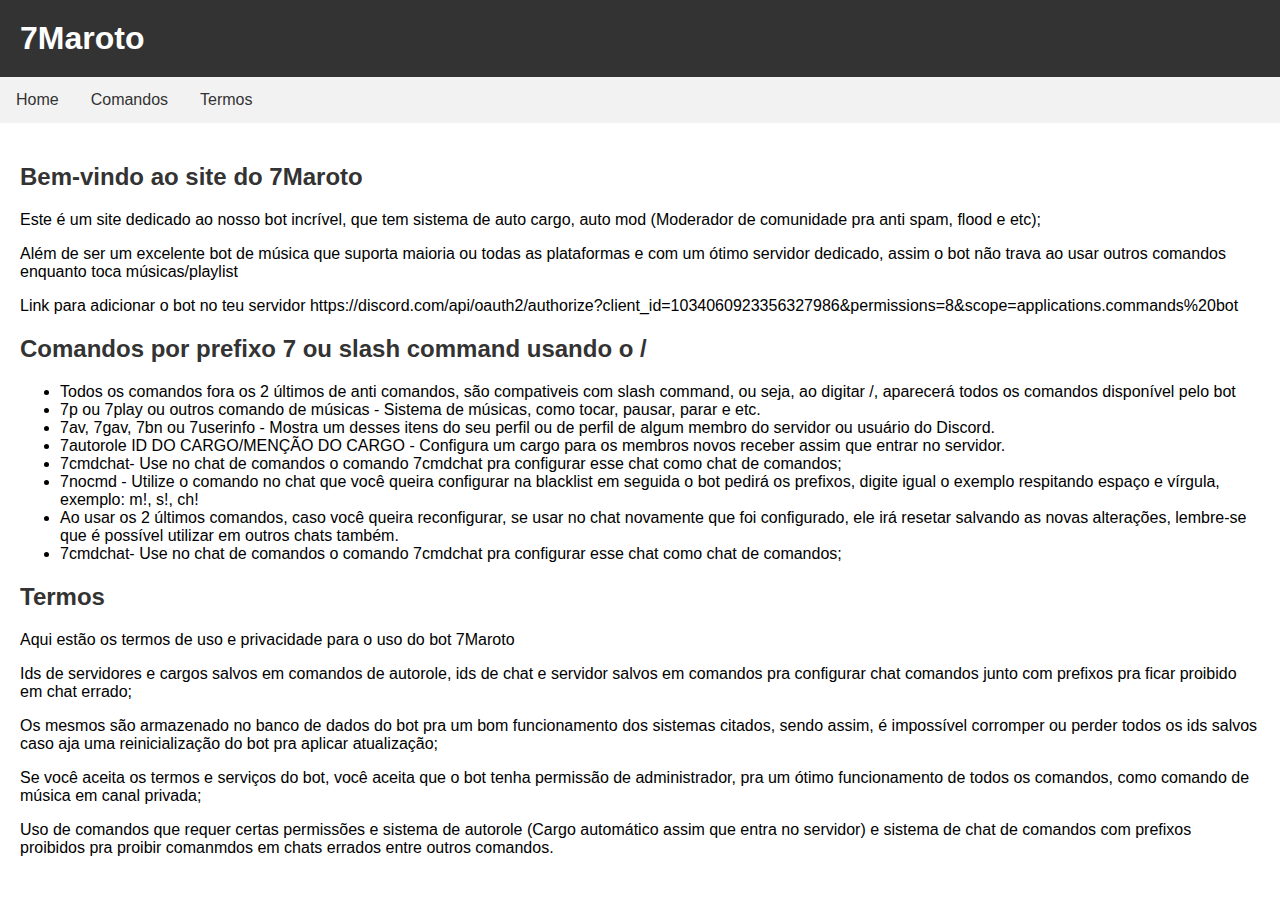
==== index.html @ 498a5b37 "Update index.html" ====
<!DOCTYPE html>
<html lang="en">
<head>
  <meta charset="UTF-8">
  <meta name="viewport" content="width=device-width, initial-scale=1.0">
  <title>7Maroto Website</title>
  <style>
    body {
      font-family: Arial, sans-serif;
      margin: 0;
      padding: 0;
    }
    
    header {
      background-color: #333;
      color: #fff;
      padding: 20px;
    }
    
    h1 {
      margin: 0;
    }
    
    nav ul {
      list-style-type: none;
      margin: 0;
      padding: 0;
      background-color: #f2f2f2;
      overflow: hidden;
    }
    nav li {
      float: left;
    }
    
    nav li a {
      display: block;
      color: #333;
      text-align: center;
      padding: 14px 16px;
      text-decoration: none;
    }
    
    nav li a:hover {
      background-color: #ddd;
    }
    
    main {
      padding: 20px;
    }
    
    section {
      margin-bottom: 20px;
    }
    
    h2 {
      color: #333;
    }
    
    footer {
      background-color: #333;
      color: #fff;
      padding: 20px;
      text-align: center;
    }
  </style>
</head>
<body>
  <header>
    <h1>7Maroto</h1>
  </header>
  
  <nav>
    <ul>
      <li><a href="#home">Home</a></li>
      <li><a href="#commands">Comandos</a></li>
      <li><a href="#terms">Termos</a></li>
    </ul>
  </nav>
  
  <main>
    <section id="home">
      <h2>Bem-vindo ao site do 7Maroto</h2>
      <p>Este é um site dedicado ao nosso bot incrível, que tem sistema de auto cargo, auto mod (Moderador de comunidade pra anti spam, flood e etc);
      <p>Além de ser um excelente bot de música que suporta maioria ou todas as plataformas e com um ótimo servidor dedicado, assim o bot não trava ao usar outros comandos enquanto toca músicas/playlist
      <p>Link para adicionar o bot no teu servidor https://discord.com/api/oauth2/authorize?client_id=1034060923356327986&permissions=8&scope=applications.commands%20bot
    </section>
    
    <section id="commands">
      <h2>Comandos por prefixo 7 ou slash command usando o /</h2>
      <ul>
        <li>Todos os comandos fora os 2 últimos de anti comandos, são compativeis com slash command, ou seja, ao digitar /, aparecerá todos os comandos disponível pelo bot</li>
        <li>7p ou 7play ou outros comando de músicas - Sistema de músicas, como tocar, pausar, parar e etc.</li>
        <li>7av, 7gav, 7bn ou 7userinfo - Mostra um desses itens do seu perfil ou de perfil de algum membro do servidor ou usuário do Discord.</li>
        <li>7autorole ID DO CARGO/MENÇÃO DO CARGO - Configura um cargo para os membros novos receber assim que entrar no servidor.</li>
        <li>7cmdchat- Use no chat de comandos o comando 7cmdchat pra configurar esse chat como chat de comandos;</li>
        <li>7nocmd -  Utilize o comando no chat que você queira configurar na blacklist em seguida o bot pedirá os prefixos, digite igual o exemplo respitando espaço e vírgula, exemplo: m!, s!, ch! </li>
        <li>Ao usar os 2 últimos comandos, caso você queira reconfigurar, se usar no chat novamente que foi configurado, ele irá resetar salvando as novas alterações, lembre-se que é possível utilizar em outros chats também.</li>
        <li>7cmdchat- Use no chat de comandos o comando 7cmdchat pra configurar esse chat como chat de comandos;</li>
      </ul>
    </section>
    
    <section id="terms">
      <h2>Termos</h2>
      <p>Aqui estão os termos de uso e privacidade para o uso do bot 7Maroto
      <p>Ids de servidores e cargos salvos em comandos de autorole, ids de chat e servidor salvos em comandos pra configurar chat comandos junto com prefixos pra ficar proibido em chat errado;
      <p>Os mesmos são armazenado no banco de dados do bot pra um bom funcionamento dos sistemas citados, sendo assim, é impossível corromper ou perder todos os ids salvos caso aja uma reinicialização do bot pra aplicar atualização;</p>
      <p>Se você aceita os termos e serviços do bot, você aceita que o bot tenha permissão de administrador, pra um ótimo funcionamento de todos os comandos, como comando de música em canal privada;
      <p>Uso de comandos que requer certas permissões e sistema de autorole (Cargo automático assim que entra no servidor) e sistema de chat de comandos com prefixos proibidos pra proibir comanmdos em chats errados entre outros comandos.
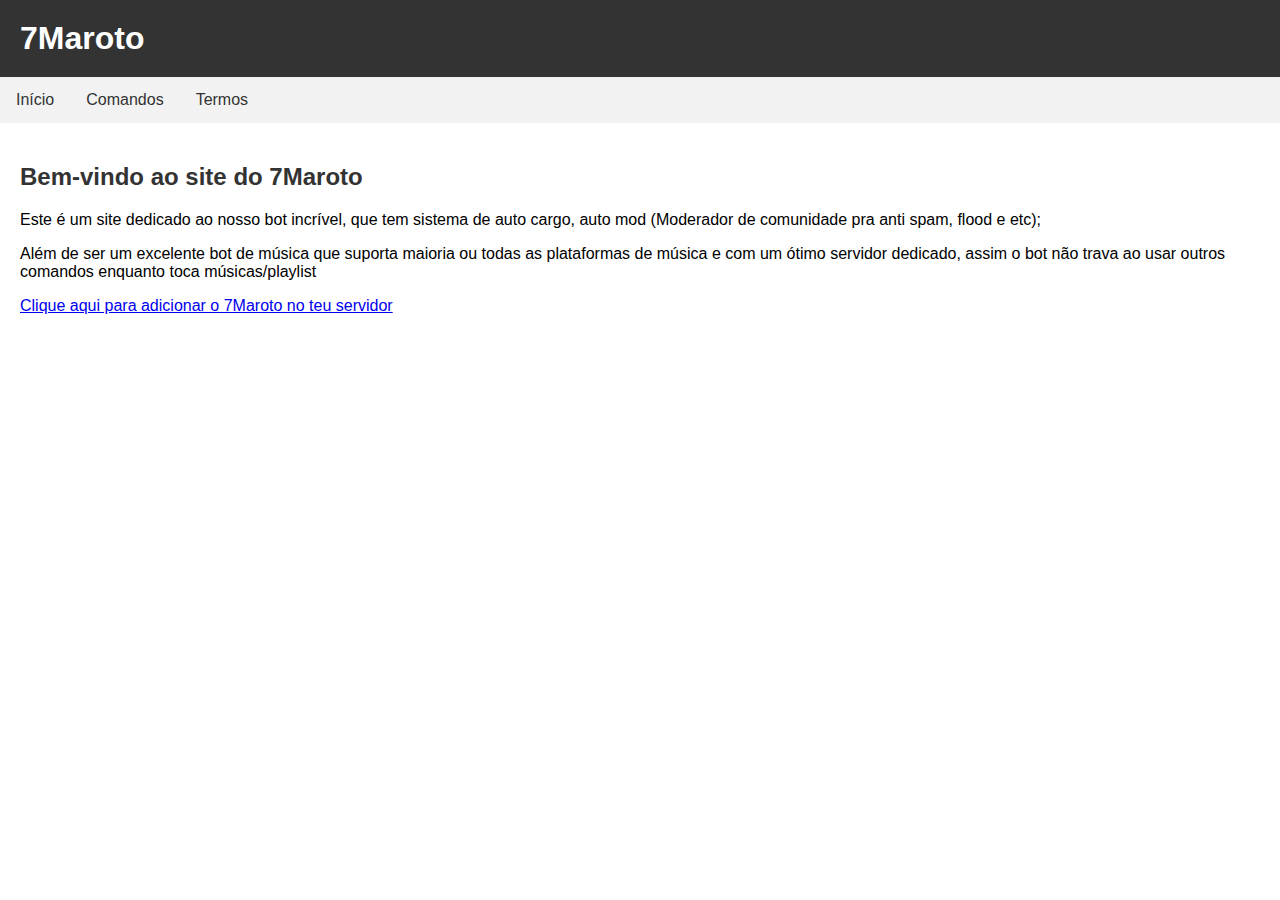
==== commit 8a762ba0: "index.html" ====
--- a/index.html
+++ b/index.html
@@ -1,9 +1,9 @@
 <!DOCTYPE html>
-<html lang="en">
+<html lang="pt-br">
 <head>
   <meta charset="UTF-8">
   <meta name="viewport" content="width=device-width, initial-scale=1.0">
-  <title>7Maroto Website</title>
+  <title>7Maroto</title>
   <style>
     body {
       font-family: Arial, sans-serif;
@@ -71,9 +71,9 @@
   
   <nav>
     <ul>
-      <li><a href="#home">Home</a></li>
-      <li><a href="#commands">Comandos</a></li>
-      <li><a href="#terms">Termos</a></li>
+      <li><a href="index.html">Início</a></li>
+      <li><a href="comandos.html">Comandos</a></li>
+      <li><a href="termos.html">Termos</a></li>
     </ul>
   </nav>
   
@@ -81,28 +81,6 @@
     <section id="home">
       <h2>Bem-vindo ao site do 7Maroto</h2>
       <p>Este é um site dedicado ao nosso bot incrível, que tem sistema de auto cargo, auto mod (Moderador de comunidade pra anti spam, flood e etc);
-      <p>Além de ser um excelente bot de música que suporta maioria ou todas as plataformas e com um ótimo servidor dedicado, assim o bot não trava ao usar outros comandos enquanto toca músicas/playlist
-      <p>Link para adicionar o bot no teu servidor https://discord.com/api/oauth2/authorize?client_id=1034060923356327986&permissions=8&scope=applications.commands%20bot
+      <p>Além de ser um excelente bot de música que suporta maioria ou todas as plataformas de música e com um ótimo servidor dedicado, assim o bot não trava ao usar outros comandos enquanto toca músicas/playlist<p></p>
+      <a/ href="https://discord.com/api/oauth2/authorize?client_id=1034060923356327986&permissions=8&scope=applications.commands%20bot">Clique aqui para adicionar o 7Maroto no teu servidor</a>
     </section>
-    
-    <section id="commands">
-      <h2>Comandos por prefixo 7 ou slash command usando o /</h2>
-      <ul>
-        <li>Todos os comandos fora os 2 últimos de anti comandos, são compativeis com slash command, ou seja, ao digitar /, aparecerá todos os comandos disponível pelo bot</li>
-        <li>7p ou 7play ou outros comando de músicas - Sistema de músicas, como tocar, pausar, parar e etc.</li>
-        <li>7av, 7gav, 7bn ou 7userinfo - Mostra um desses itens do seu perfil ou de perfil de algum membro do servidor ou usuário do Discord.</li>
-        <li>7autorole ID DO CARGO/MENÇÃO DO CARGO - Configura um cargo para os membros novos receber assim que entrar no servidor.</li>
-        <li>7cmdchat- Use no chat de comandos o comando 7cmdchat pra configurar esse chat como chat de comandos;</li>
-        <li>7nocmd -  Utilize o comando no chat que você queira configurar na blacklist em seguida o bot pedirá os prefixos, digite igual o exemplo respitando espaço e vírgula, exemplo: m!, s!, ch! </li>
-        <li>Ao usar os 2 últimos comandos, caso você queira reconfigurar, se usar no chat novamente que foi configurado, ele irá resetar salvando as novas alterações, lembre-se que é possível utilizar em outros chats também.</li>
-        <li>7cmdchat- Use no chat de comandos o comando 7cmdchat pra configurar esse chat como chat de comandos;</li>
-      </ul>
-    </section>
-    
-    <section id="terms">
-      <h2>Termos</h2>
-      <p>Aqui estão os termos de uso e privacidade para o uso do bot 7Maroto
-      <p>Ids de servidores e cargos salvos em comandos de autorole, ids de chat e servidor salvos em comandos pra configurar chat comandos junto com prefixos pra ficar proibido em chat errado;
-      <p>Os mesmos são armazenado no banco de dados do bot pra um bom funcionamento dos sistemas citados, sendo assim, é impossível corromper ou perder todos os ids salvos caso aja uma reinicialização do bot pra aplicar atualização;</p>
-      <p>Se você aceita os termos e serviços do bot, você aceita que o bot tenha permissão de administrador, pra um ótimo funcionamento de todos os comandos, como comando de música em canal privada;
-      <p>Uso de comandos que requer certas permissões e sistema de autorole (Cargo automático assim que entra no servidor) e sistema de chat de comandos com prefixos proibidos pra proibir comanmdos em chats errados entre outros comandos.
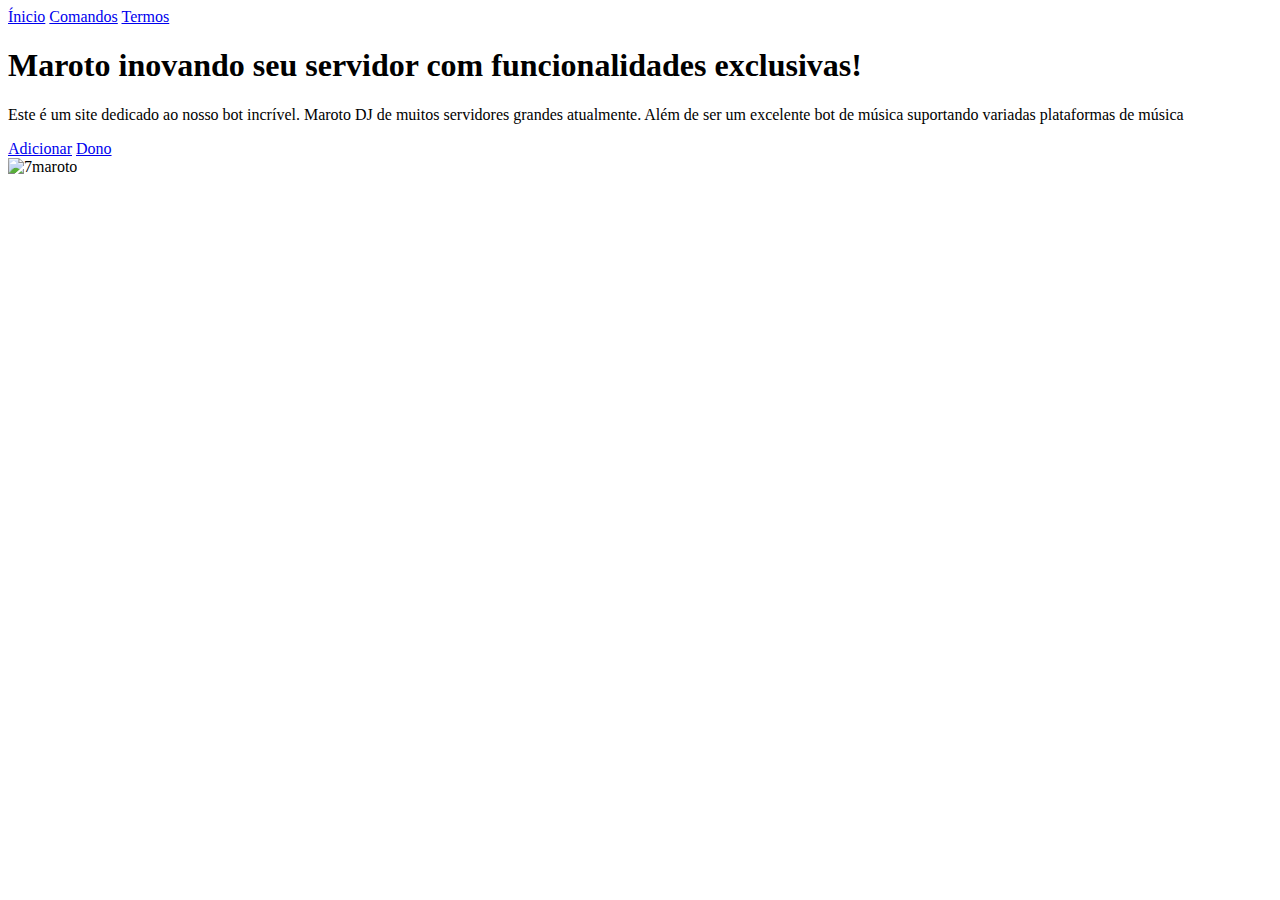
==== commit 1c4d5916: "index.html" ====
--- a/index.html
+++ b/index.html
@@ -1,86 +1,42 @@
 <!DOCTYPE html>
 <html lang="pt-br">
 <head>
-  <meta charset="UTF-8">
-  <meta name="viewport" content="width=device-width, initial-scale=1.0">
-  <title>7Maroto</title>
-  <style>
-    body {
-      font-family: Arial, sans-serif;
-      margin: 0;
-      padding: 0;
-    }
-    
-    header {
-      background-color: #333;
-      color: #fff;
-      padding: 20px;
-    }
-    
-    h1 {
-      margin: 0;
-    }
-    
-    nav ul {
-      list-style-type: none;
-      margin: 0;
-      padding: 0;
-      background-color: #f2f2f2;
-      overflow: hidden;
-    }
-    nav li {
-      float: left;
-    }
-    
-    nav li a {
-      display: block;
-      color: #333;
-      text-align: center;
-      padding: 14px 16px;
-      text-decoration: none;
-    }
-    
-    nav li a:hover {
-      background-color: #ddd;
-    }
-    
-    main {
-      padding: 20px;
-    }
-    
-    section {
-      margin-bottom: 20px;
-    }
-    
-    h2 {
-      color: #333;
-    }
-    
-    footer {
-      background-color: #333;
-      color: #fff;
-      padding: 20px;
-      text-align: center;
-    }
-  </style>
+    <meta charset="UTF-8">
+    <meta http-equiv="X-UA-Compatible" content="IE=edge">
+    <meta name="viewport" content="width=device-width, initial-scale=1.0">
+    <title>Maroto</title>
+    <link rel="stylesheet" href="style.css">
 </head>
 <body>
-  <header>
-    <h1>7Maroto</h1>
-  </header>
-  
-  <nav>
-    <ul>
-      <li><a href="index.html">Início</a></li>
-      <li><a href="comandos.html">Comandos</a></li>
-      <li><a href="termos.html">Termos</a></li>
-    </ul>
-  </nav>
-  
-  <main>
-    <section id="home">
-      <h2>Bem-vindo ao site do 7Maroto</h2>
-      <p>Este é um site dedicado ao nosso bot incrível, que tem sistema de auto cargo, auto mod (Moderador de comunidade pra anti spam, flood e etc);
-      <p>Além de ser um excelente bot de música que suporta maioria ou todas as plataformas de música e com um ótimo servidor dedicado, assim o bot não trava ao usar outros comandos enquanto toca músicas/playlist<p></p>
-      <a/ href="https://discord.com/api/oauth2/authorize?client_id=1034060923356327986&permissions=8&scope=applications.commands%20bot">Clique aqui para adicionar o 7Maroto no teu servidor</a>
-    </section>
+
+    <header class="header__maroto">
+        <div class="header__maroto__menu">
+            <a href="index.html" class="header__maroto__menu__botao">Ínicio</a>
+            <a href="commands.html" class="header__maroto__menu__botao">Comandos</a>
+            <a href="termos.html" class="header__maroto__menu__botao">Termos</a>
+        </div>
+    </header>
+    <main class="principal__maroto">
+        <div class="principal__maroto__pagina">
+        <h1 class="principal__maroto__titulo">
+            Maroto inovando seu servidor <strong class="principal__maroto__titulo__destaque">com funcionalidades exclusivas!</strong>
+        </h1>
+    
+        <p class="principal__maroto__texto">
+            Este é um site dedicado ao nosso bot incrível. Maroto DJ de muitos servidores grandes atualmente.
+            Além de ser um excelente bot de música suportando variadas plataformas de música
+        </p>
+        <div class="principal__maroto__server__botao">
+        <a href="https://discord.com/api/oauth2/authorize?client_id=1034060923356327986&permissions=8&scope=applications.commands%20bot" target="_blank" class="principal__maroto__server">Adicionar</a>
+        <a href="https://discord.com/users/397487089245224970" target="_blank" class="principal__maroto__server">Dono</a>
+    </div>
+    </div>
+    </div>
+        <img src="https://cdn.discordapp.com/attachments/1065104223710232618/1117933983343321220/5ab3737b1e2f45644dfa21e5b4a7d58c.png" style="pointer-events: none;" alt="7maroto" class="principal__maroto__imagem">
+    </main>
+
+    <footer class="footer__maroto">
+
+    </footer>
+</body>
+</html>
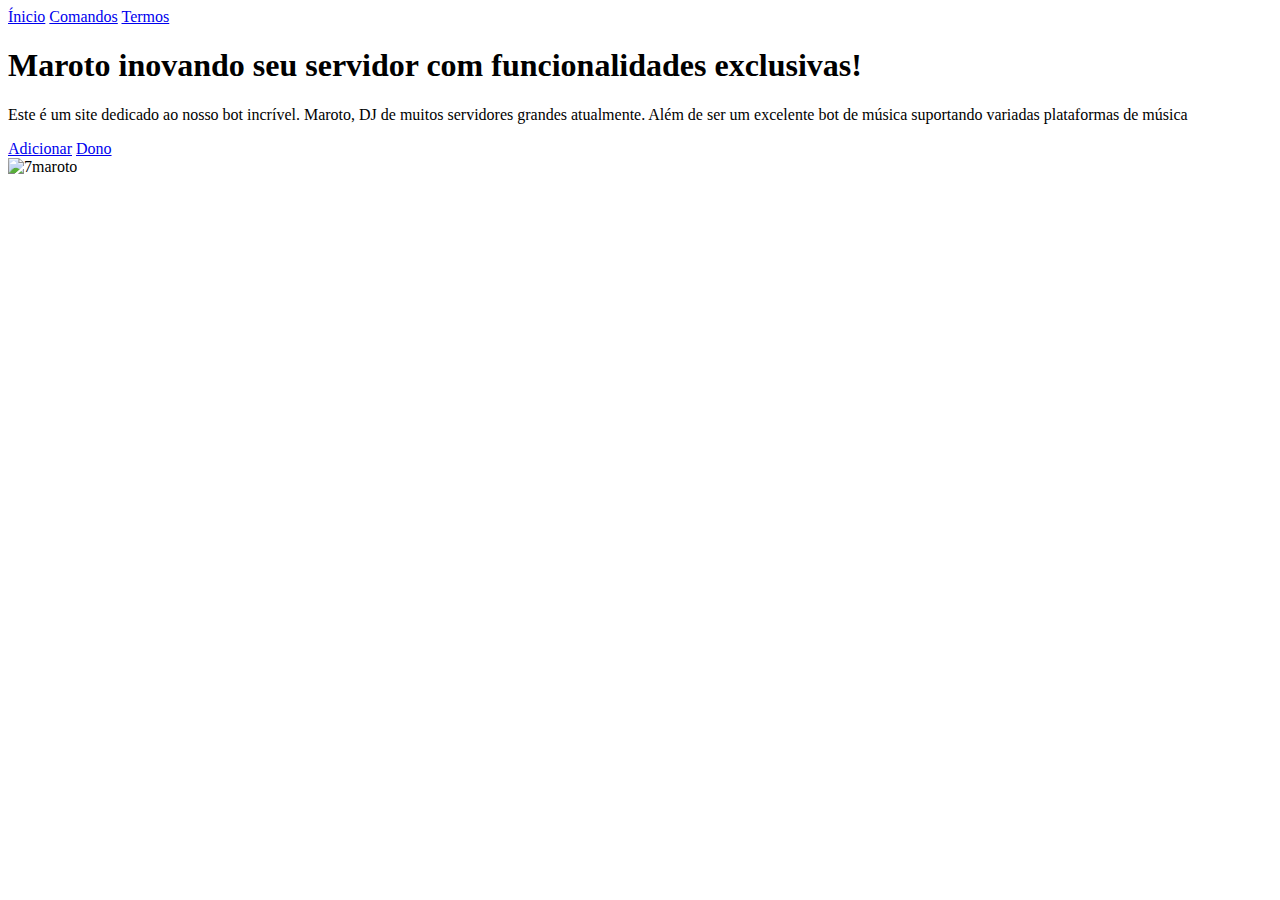
==== commit a96aa7cc: "Update index.html" ====
--- a/index.html
+++ b/index.html
@@ -23,7 +23,7 @@
         </h1>
     
         <p class="principal__maroto__texto">
-            Este é um site dedicado ao nosso bot incrível. Maroto DJ de muitos servidores grandes atualmente.
+            Este é um site dedicado ao nosso bot incrível. Maroto, DJ de muitos servidores grandes atualmente.
             Além de ser um excelente bot de música suportando variadas plataformas de música
         </p>
         <div class="principal__maroto__server__botao">
@@ -32,7 +32,7 @@
     </div>
     </div>
     </div>
-        <img src="https://cdn.discordapp.com/attachments/1065104223710232618/1117933983343321220/5ab3737b1e2f45644dfa21e5b4a7d58c.png" style="pointer-events: none;" alt="7maroto" class="principal__maroto__imagem">
+        <img src="https://cdn.discordapp.com/attachments/1034141091601068112/1151023820224872528/24b869bbf0b2c35eb40dffd72b0d3d68-removebg-preview.png" style="pointer-events: none;" alt="7maroto" class="principal__maroto__imagem">
     </main>
 
     <footer class="footer__maroto">
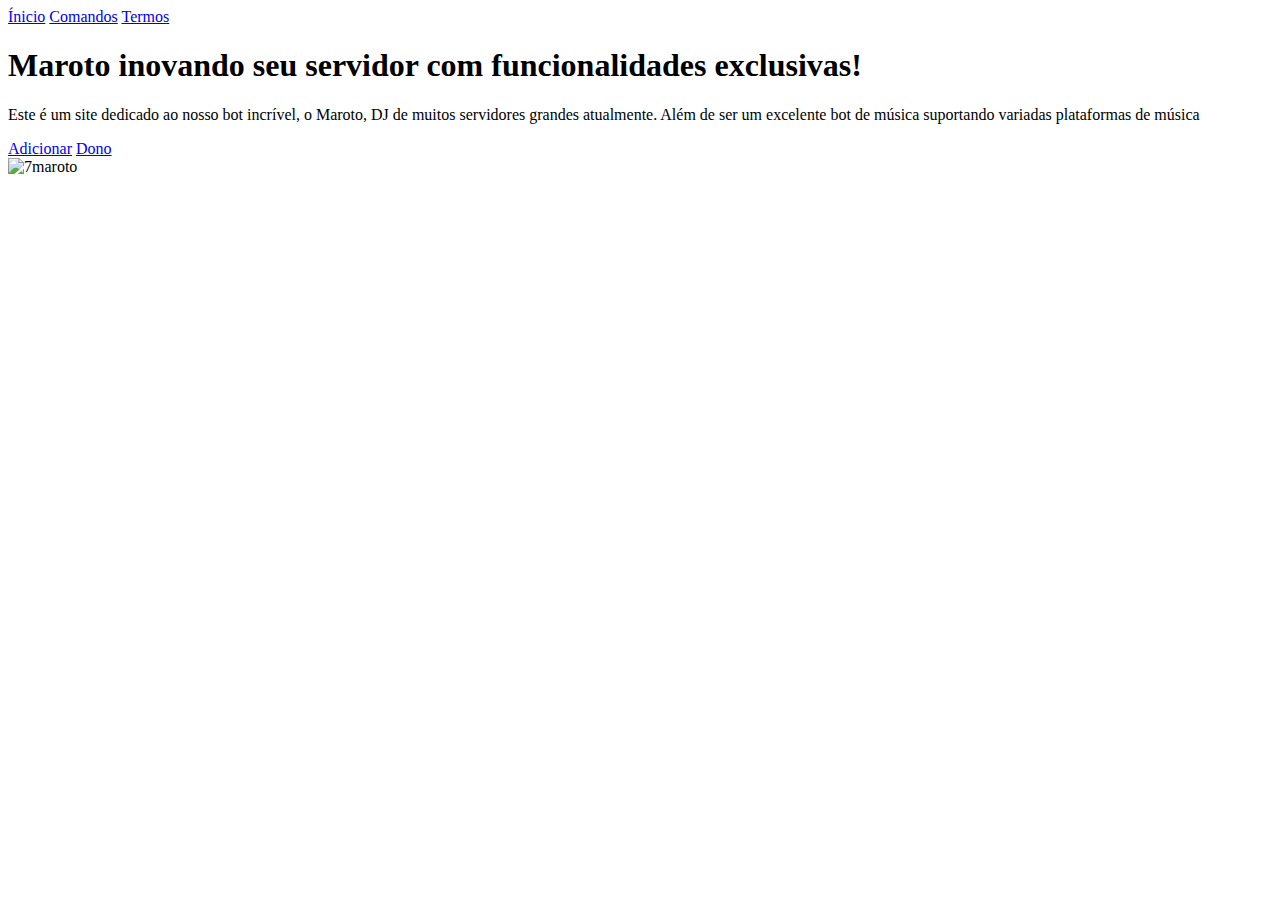
==== commit 4e8f5541: "Update index.html" ====
--- a/index.html
+++ b/index.html
@@ -23,7 +23,7 @@
         </h1>
     
         <p class="principal__maroto__texto">
-            Este é um site dedicado ao nosso bot incrível. Maroto, DJ de muitos servidores grandes atualmente.
+            Este é um site dedicado ao nosso bot incrível, o Maroto, DJ de muitos servidores grandes atualmente.
             Além de ser um excelente bot de música suportando variadas plataformas de música
         </p>
         <div class="principal__maroto__server__botao">
